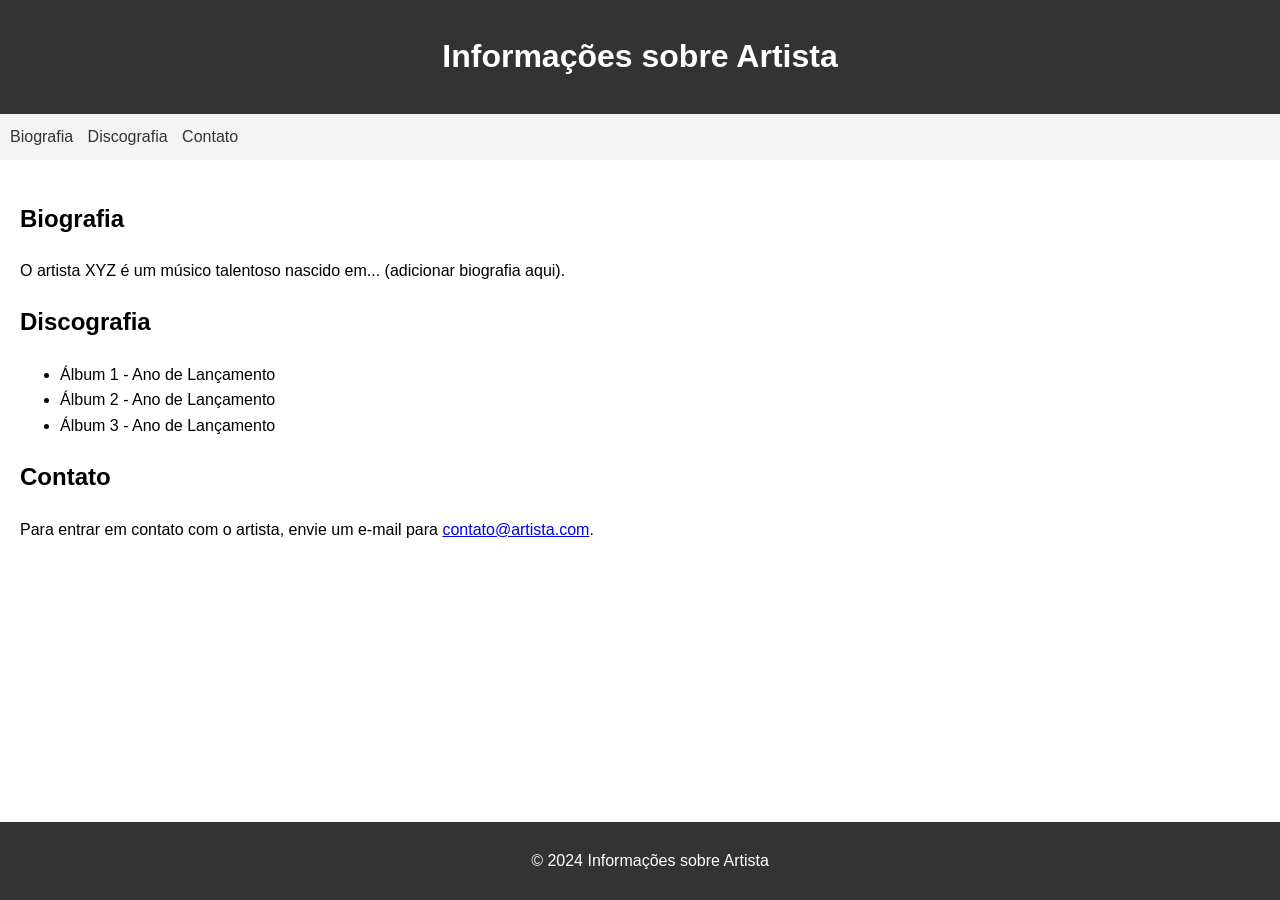
==== index.html @ 96e9bf92 "só um teste" ====
<!DOCTYPE html>
<html lang="pt-br">
<head>
    <meta charset="UTF-8">
    <meta name="viewport" content="width=device-width, initial-scale=1.0">
    <title>Informações sobre Artista</title>
    <style>
        /* Estilos simples para melhorar a apresentação */
        body {
            font-family: Arial, sans-serif;
            line-height: 1.6;
            margin: 0;
            padding: 0;
        }
        header {
            background-color: #333;
            color: #fff;
            padding: 10px;
            text-align: center;
        }
        nav {
            background-color: #f4f4f4;
            padding: 10px;
        }
        nav ul {
            list-style-type: none;
            margin: 0;
            padding: 0;
        }
        nav ul li {
            display: inline;
            margin-right: 10px;
        }
        nav ul li a {
            text-decoration: none;
            color: #333;
        }
        main {
            padding: 20px;
        }
        footer {
            background-color: #333;
            color: #fff;
            text-align: center;
            padding: 10px;
            position: fixed;
            bottom: 0;
            width: 100%;
        }
    </style>
</head>
<body>
    <header>
        <h1>Informações sobre Artista</h1>
    </header>

    <nav>
        <ul>
            <li><a href="#biografia">Biografia</a></li>
            <li><a href="#discografia">Discografia</a></li>
            <li><a href="#contato">Contato</a></li>
        </ul>
    </nav>

    <main>
        <section id="biografia">
            <h2>Biografia</h2>
            <p>O artista XYZ é um músico talentoso nascido em... (adicionar biografia aqui).</p>
        </section>

        <section id="discografia">
            <h2>Discografia</h2>
            <ul>
                <li>Álbum 1 - Ano de Lançamento</li>
                <li>Álbum 2 - Ano de Lançamento</li>
                <li>Álbum 3 - Ano de Lançamento</li>
            </ul>
        </section>

        <section id="contato">
            <h2>Contato</h2>
            <p>Para entrar em contato com o artista, envie um e-mail para <a href="mailto:contato@artista.com">contato@artista.com</a>.</p>
        </section>
    </main>

    <footer>
        <p>&copy; 2024 Informações sobre Artista</p>
    </footer>
</body>
</html>
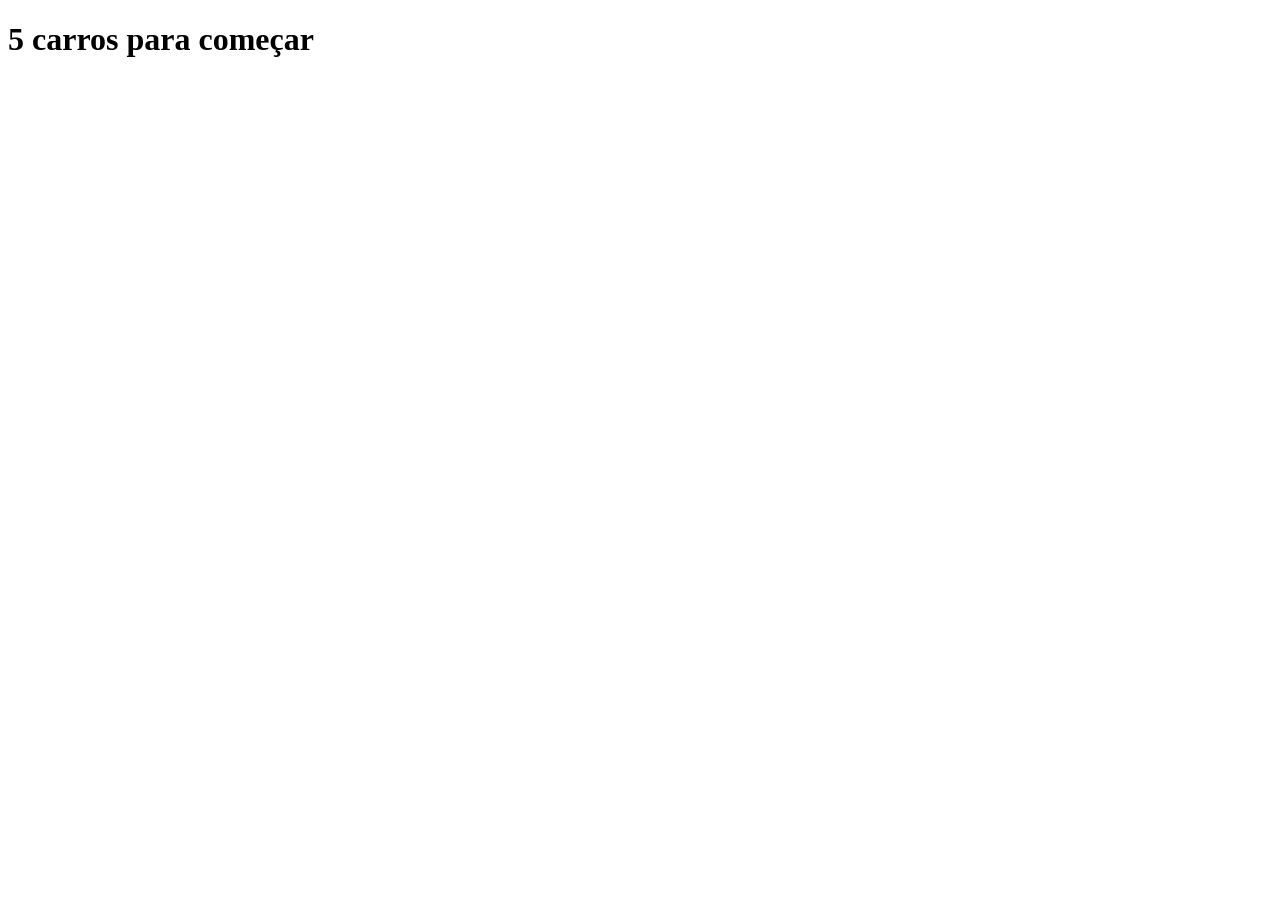
==== commit 223ff323: "começo da página" ====
--- a/index.html
+++ b/index.html
@@ -3,88 +3,11 @@
 <head>
     <meta charset="UTF-8">
     <meta name="viewport" content="width=device-width, initial-scale=1.0">
-    <title>Informações sobre Artista</title>
-    <style>
-        /* Estilos simples para melhorar a apresentação */
-        body {
-            font-family: Arial, sans-serif;
-            line-height: 1.6;
-            margin: 0;
-            padding: 0;
-        }
-        header {
-            background-color: #333;
-            color: #fff;
-            padding: 10px;
-            text-align: center;
-        }
-        nav {
-            background-color: #f4f4f4;
-            padding: 10px;
-        }
-        nav ul {
-            list-style-type: none;
-            margin: 0;
-            padding: 0;
-        }
-        nav ul li {
-            display: inline;
-            margin-right: 10px;
-        }
-        nav ul li a {
-            text-decoration: none;
-            color: #333;
-        }
-        main {
-            padding: 20px;
-        }
-        footer {
-            background-color: #333;
-            color: #fff;
-            text-align: center;
-            padding: 10px;
-            position: fixed;
-            bottom: 0;
-            width: 100%;
-        }
-    </style>
+    <title>Carros para iniciar no drift</title>
 </head>
 <body>
-    <header>
-        <h1>Informações sobre Artista</h1>
-    </header>
-
-    <nav>
-        <ul>
-            <li><a href="#biografia">Biografia</a></li>
-            <li><a href="#discografia">Discografia</a></li>
-            <li><a href="#contato">Contato</a></li>
-        </ul>
-    </nav>
-
-    <main>
-        <section id="biografia">
-            <h2>Biografia</h2>
-            <p>O artista XYZ é um músico talentoso nascido em... (adicionar biografia aqui).</p>
-        </section>
-
-        <section id="discografia">
-            <h2>Discografia</h2>
-            <ul>
-                <li>Álbum 1 - Ano de Lançamento</li>
-                <li>Álbum 2 - Ano de Lançamento</li>
-                <li>Álbum 3 - Ano de Lançamento</li>
-            </ul>
-        </section>
-
-        <section id="contato">
-            <h2>Contato</h2>
-            <p>Para entrar em contato com o artista, envie um e-mail para <a href="mailto:contato@artista.com">contato@artista.com</a>.</p>
-        </section>
-    </main>
-
-    <footer>
-        <p>&copy; 2024 Informações sobre Artista</p>
-    </footer>
+  <header>
+    <h1>5 carros para começar</h1>
+  </header>
 </body>
 </html>
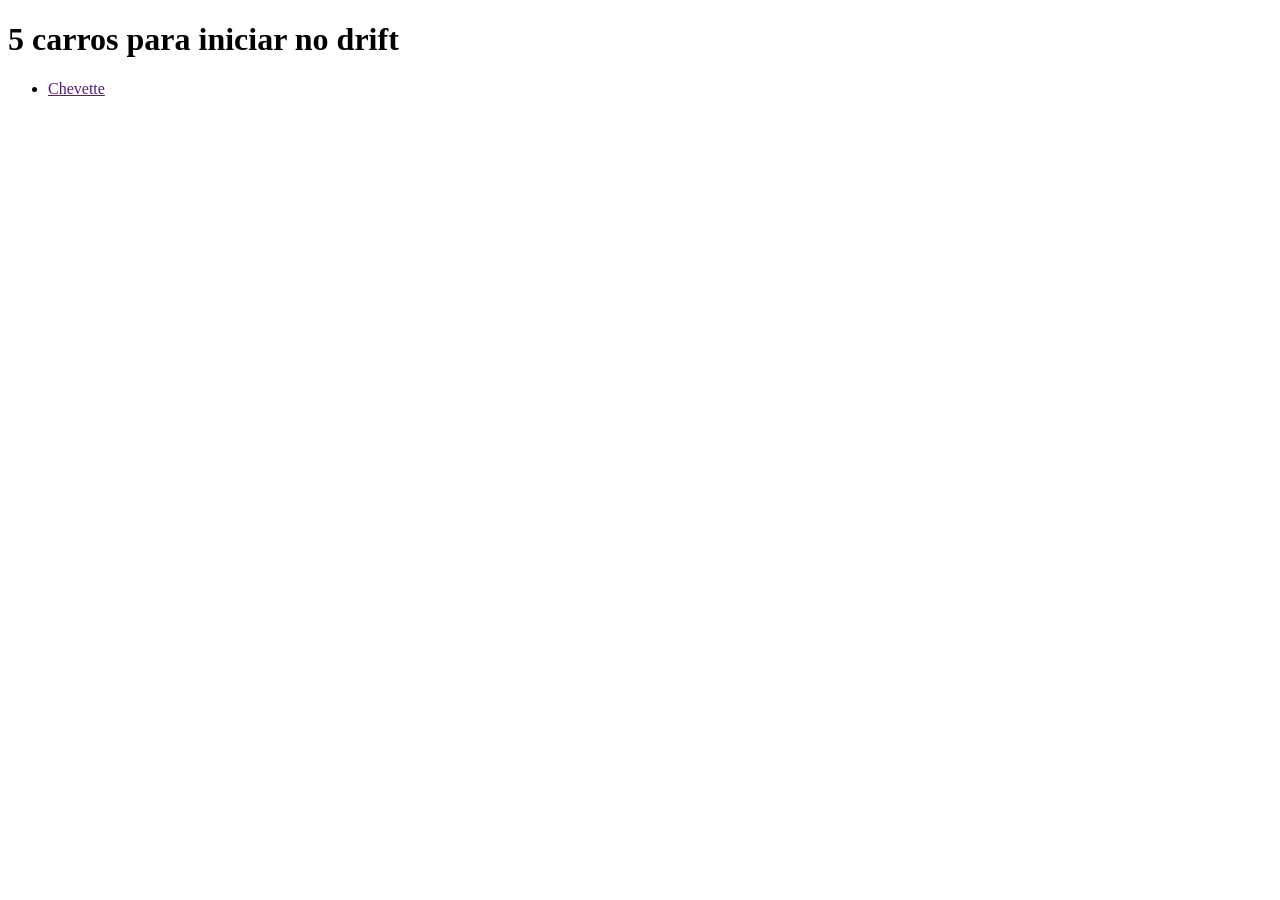
==== commit 5aa1595f: "criação de lista" ====
--- a/index.html
+++ b/index.html
@@ -3,11 +3,17 @@
 <head>
     <meta charset="UTF-8">
     <meta name="viewport" content="width=device-width, initial-scale=1.0">
-    <title>Carros para iniciar no drift</title>
+    <title>5 carros para iniciar no drift</title>
 </head>
 <body>
   <header>
-    <h1>5 carros para começar</h1>
+    <h1>5 carros para iniciar no drift</h1>
   </header>
+
+  <nav>
+    <ul>
+        <li><a href="">Chevette</a></li>
+    </ul>
+  </nav>
 </body>
 </html>
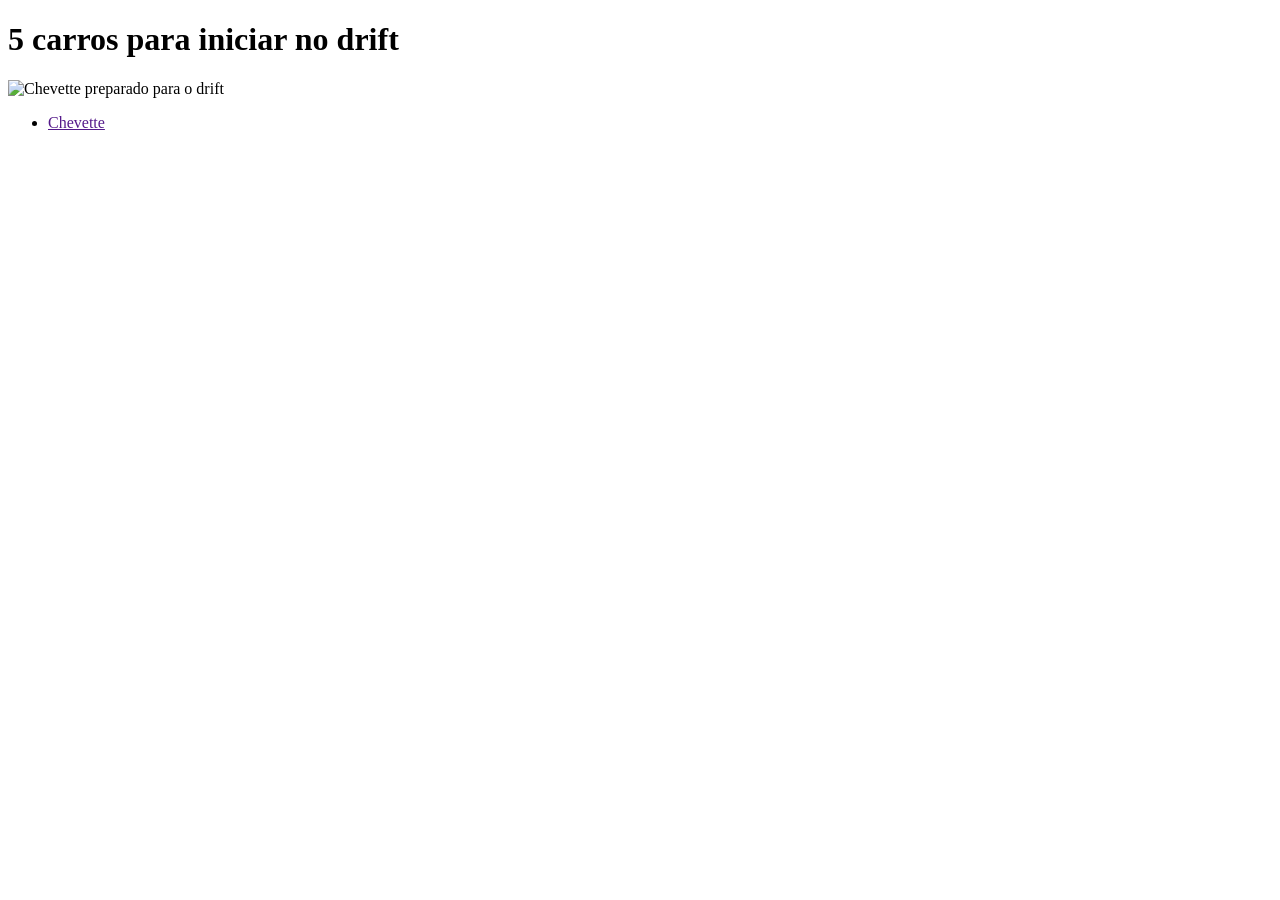
==== commit 06b63f7b: "inseri imagem" ====
--- a/index.html
+++ b/index.html
@@ -10,6 +10,7 @@
     <h1>5 carros para iniciar no drift</h1>
   </header>
 
+  <img src="../trabalho mlw/img/Chevette.jpeg" alt="Chevette preparado para o drift">
   <nav>
     <ul>
         <li><a href="">Chevette</a></li>
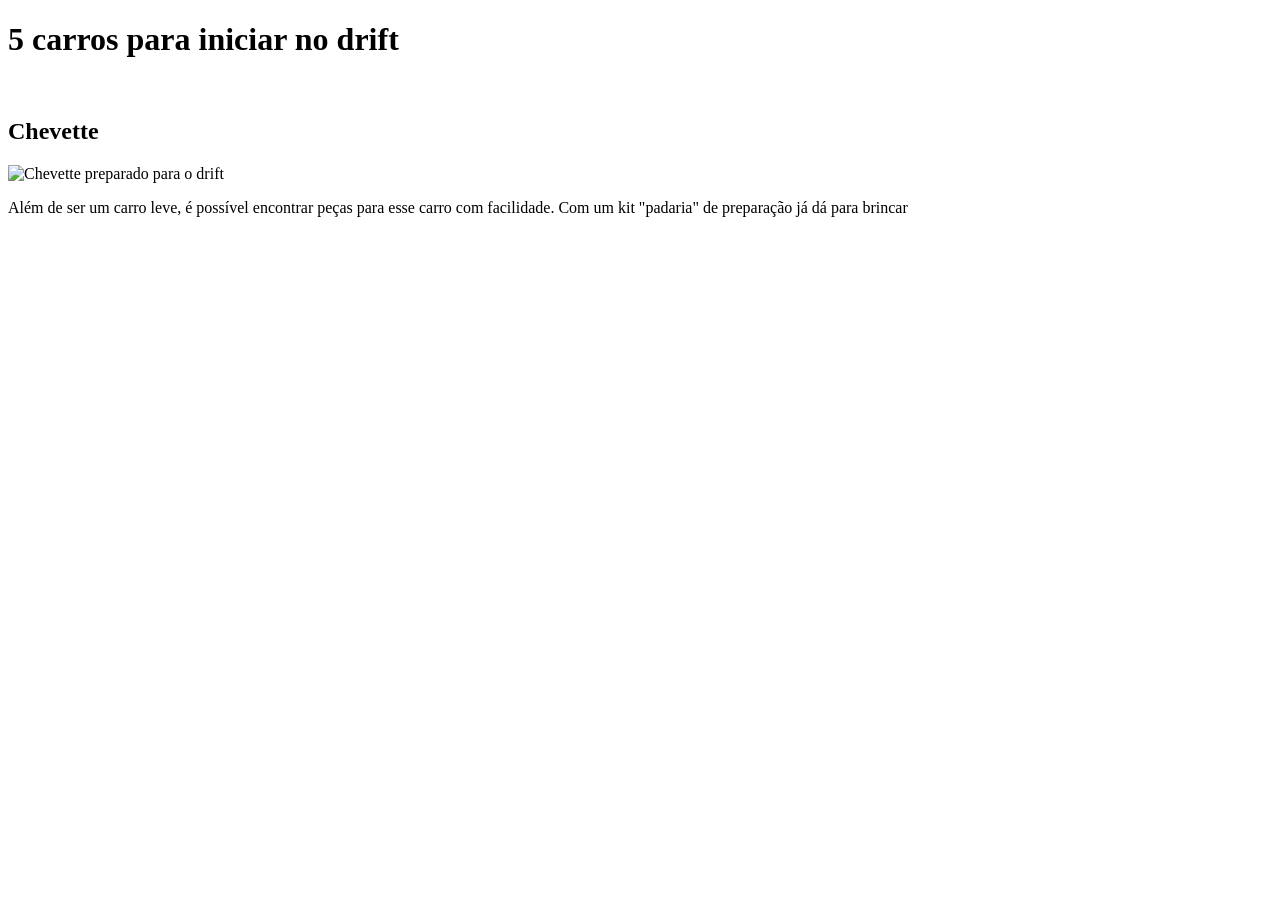
==== commit 4fb1b01d: "." ====
--- a/index.html
+++ b/index.html
@@ -9,12 +9,9 @@
   <header>
     <h1>5 carros para iniciar no drift</h1>
   </header>
-
+<br/>
+<h2>Chevette</h2>
   <img src="../trabalho mlw/img/Chevette.jpeg" alt="Chevette preparado para o drift">
-  <nav>
-    <ul>
-        <li><a href="">Chevette</a></li>
-    </ul>
-  </nav>
+  <p>Além de ser um carro leve, é possível encontrar peças para esse carro com facilidade. Com um kit "padaria" de preparação já dá para brincar </p>
 </body>
 </html>
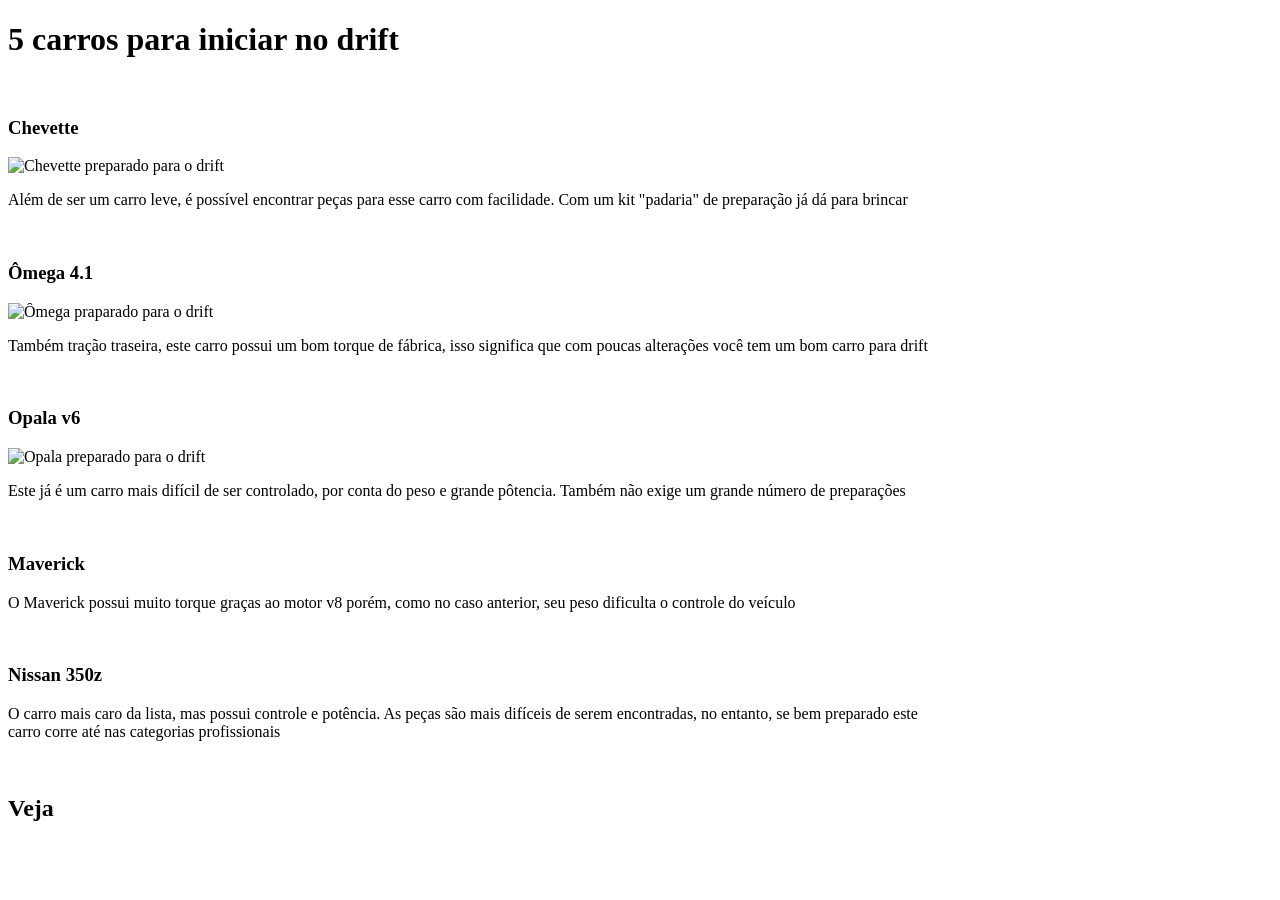
==== commit 275cf465: "." ====
--- a/index.html
+++ b/index.html
@@ -10,8 +10,28 @@
     <h1>5 carros para iniciar no drift</h1>
   </header>
 <br/>
-<h2>Chevette</h2>
+<h3>Chevette</h3>
   <img src="../trabalho mlw/img/Chevette.jpeg" alt="Chevette preparado para o drift">
   <p>Além de ser um carro leve, é possível encontrar peças para esse carro com facilidade. Com um kit "padaria" de preparação já dá para brincar </p>
+  <br>
+  <h3>Ômega 4.1</h3>
+  <img src="../trabalho mlw/img/omega.jpeg" alt="Ômega praparado para o drift">
+  <p>Também tração traseira, este carro possui um bom torque de fábrica, isso significa que com poucas alterações você tem um bom carro para drift </p>
+  <br>
+  <h3>Opala v6</h3>
+  <img src="../trabalho mlw/img/opala.jpeg" alt="Opala preparado para o drift">
+  <p>Este já é um carro mais difícil de ser controlado, por conta do peso e grande pôtencia. Também não exige um grande número de preparações </p>
+  <br>
+  <h3>Maverick</h3>
+  <p>O Maverick possui muito torque graças ao motor v8 porém, como no caso anterior, seu peso dificulta o controle do veículo </p>
+  <br>
+<h3>Nissan 350z</h3>
+<p>O carro mais caro da lista, mas possui controle e potência. As peças são mais difíceis de serem encontradas, no entanto, se bem preparado este <br>
+carro corre até nas categorias profissionais</p>
+<br>
+<h2>Veja 
+</h2>
+
+  
 </body>
 </html>
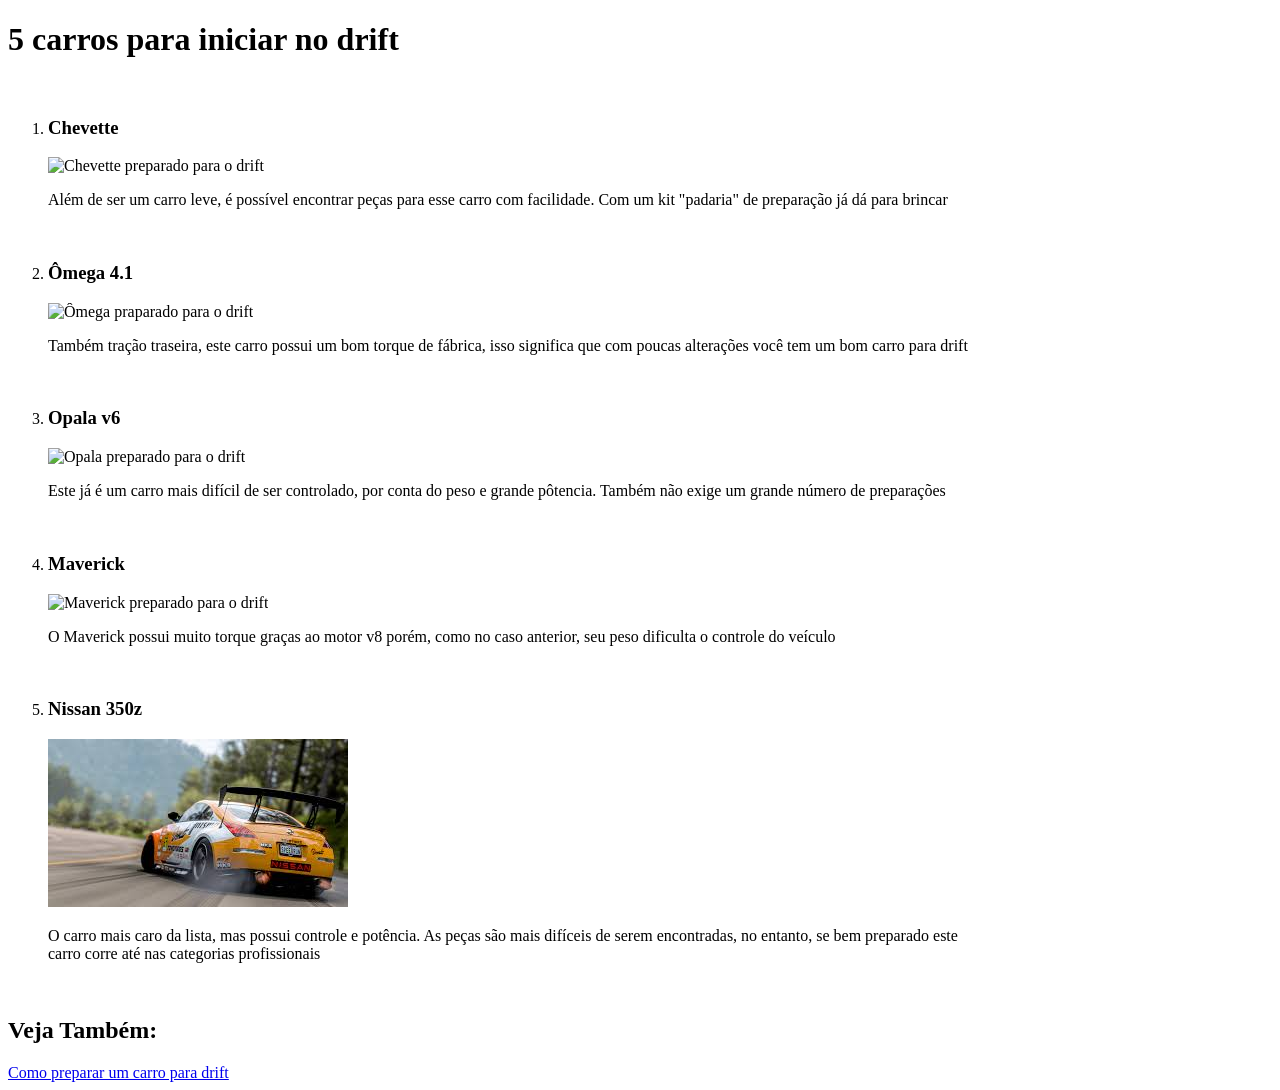
==== commit ead56131: "." ====
--- a/index.html
+++ b/index.html
@@ -10,28 +10,30 @@
     <h1>5 carros para iniciar no drift</h1>
   </header>
 <br/>
-<h3>Chevette</h3>
+<ol>
+<li><h3>Chevette</h3>
   <img src="../trabalho mlw/img/Chevette.jpeg" alt="Chevette preparado para o drift">
-  <p>Além de ser um carro leve, é possível encontrar peças para esse carro com facilidade. Com um kit "padaria" de preparação já dá para brincar </p>
+  <p>Além de ser um carro leve, é possível encontrar peças para esse carro com facilidade. Com um kit "padaria" de preparação já dá para brincar </p></li>
   <br>
-  <h3>Ômega 4.1</h3>
+  <li><h3>Ômega 4.1</h3>
   <img src="../trabalho mlw/img/omega.jpeg" alt="Ômega praparado para o drift">
-  <p>Também tração traseira, este carro possui um bom torque de fábrica, isso significa que com poucas alterações você tem um bom carro para drift </p>
+  <p>Também tração traseira, este carro possui um bom torque de fábrica, isso significa que com poucas alterações você tem um bom carro para drift </p></li>
   <br>
-  <h3>Opala v6</h3>
+  <li><h3>Opala v6</h3>
   <img src="../trabalho mlw/img/opala.jpeg" alt="Opala preparado para o drift">
-  <p>Este já é um carro mais difícil de ser controlado, por conta do peso e grande pôtencia. Também não exige um grande número de preparações </p>
+  <p>Este já é um carro mais difícil de ser controlado, por conta do peso e grande pôtencia. Também não exige um grande número de preparações </p></li>
   <br>
-  <h3>Maverick</h3>
-  <p>O Maverick possui muito torque graças ao motor v8 porém, como no caso anterior, seu peso dificulta o controle do veículo </p>
+  <li><h3>Maverick</h3>
+  <img src="../trabalho mlw/img/maverick.jpeg" alt="Maverick preparado para o drift">
+  <p>O Maverick possui muito torque graças ao motor v8 porém, como no caso anterior, seu peso dificulta o controle do veículo </p></li>
   <br>
-<h3>Nissan 350z</h3>
+<li><h3>Nissan 350z</h3>
+<img src="img/350z.jpeg" alt="350z preparado para o drift">
 <p>O carro mais caro da lista, mas possui controle e potência. As peças são mais difíceis de serem encontradas, no entanto, se bem preparado este <br>
-carro corre até nas categorias profissionais</p>
+carro corre até nas categorias profissionais</p></li></ol>
 <br>
-<h2>Veja 
-</h2>
-
+<h2>Veja Também:</h2>
+<a href="../trabalho mlw/paginas/comoprepararumcarroparaodrift.html">Como preparar um carro para drift</a>
   
 </body>
 </html>
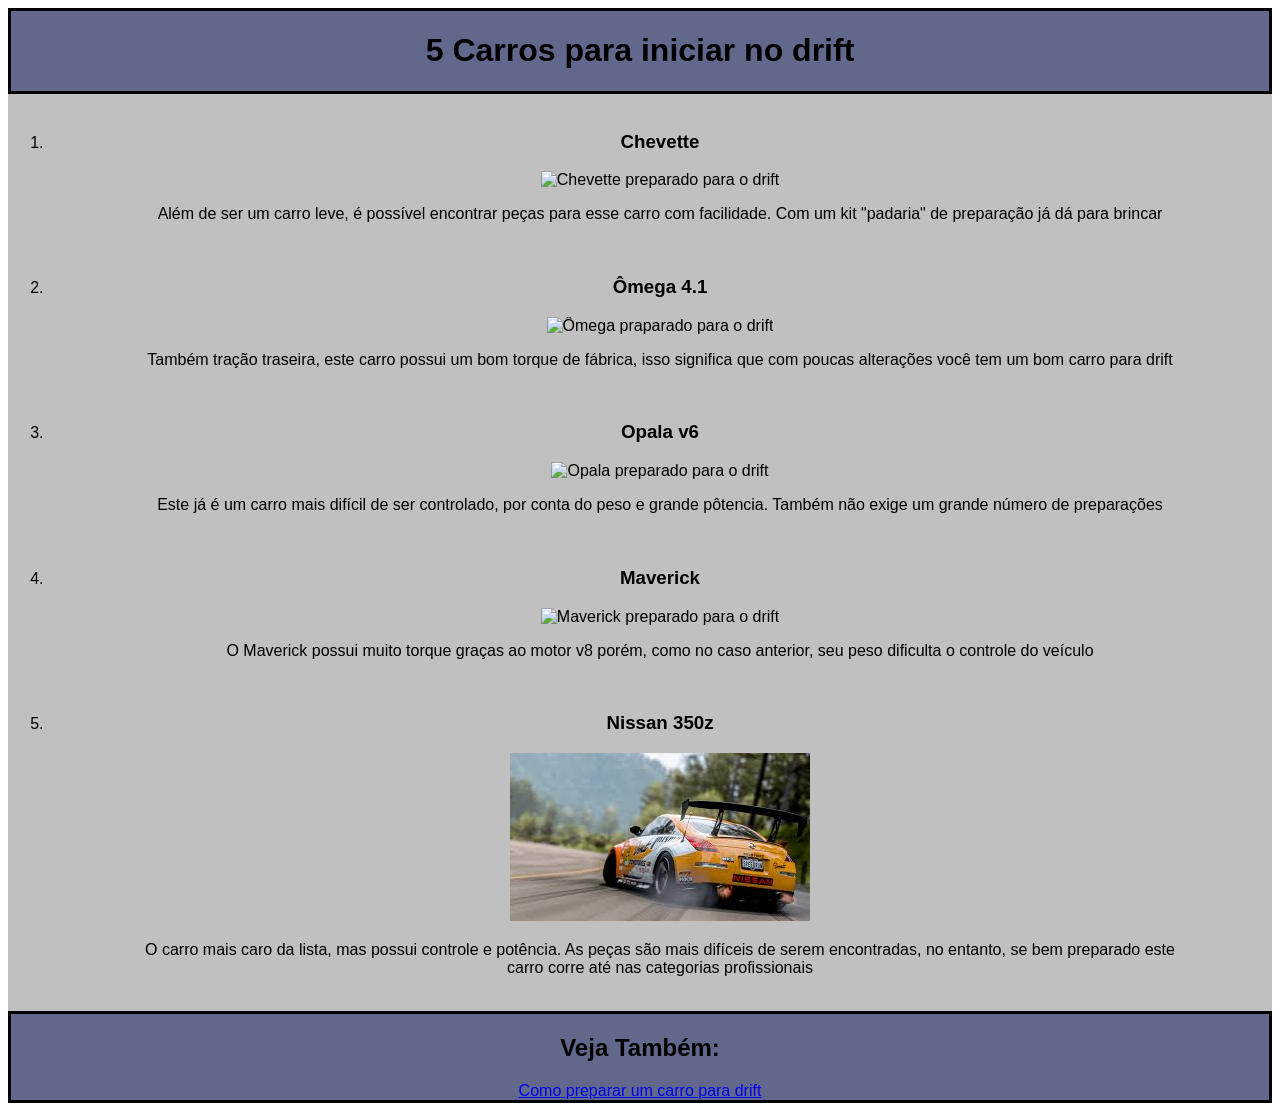
==== commit 4ca17767: "." ====
--- a/index.html
+++ b/index.html
@@ -4,11 +4,13 @@
     <meta charset="UTF-8">
     <meta name="viewport" content="width=device-width, initial-scale=1.0">
     <title>5 carros para iniciar no drift</title>
+    <link rel="stylesheet" href="css/estilo.css">
 </head>
 <body>
-  <header>
-    <h1>5 carros para iniciar no drift</h1>
+  <header class="topo">
+    <h1>5 Carros para iniciar no drift</h1>
   </header>
+  <main class="conteudo">
 <br/>
 <ol>
 <li><h3>Chevette</h3>
@@ -32,8 +34,11 @@
 <p>O carro mais caro da lista, mas possui controle e potência. As peças são mais difíceis de serem encontradas, no entanto, se bem preparado este <br>
 carro corre até nas categorias profissionais</p></li></ol>
 <br>
+</main>
+<footer class="rodape">
 <h2>Veja Também:</h2>
 <a href="../trabalho mlw/paginas/comoprepararumcarroparaodrift.html">Como preparar um carro para drift</a>
-  
+</footer>
+
 </body>
 </html>
--- a/css/estilo.css
+++ b/css/estilo.css
@@ -0,0 +1,22 @@
+.topo {
+    background-color: rgb(98, 104, 139);
+    font-family: 'Gill Sans', 'Gill Sans MT', Calibri, 'Trebuchet MS', sans-serif;
+    font: bolder;
+    border-style: solid;
+    border-color: black;
+    text-align: center;
+}
+.conteudo {
+    background-color: silver;
+    font-family: 'Gill Sans', 'Gill Sans MT', Calibri, 'Trebuchet MS', sans-serif;
+    text-align: center;
+    
+}
+.rodape {
+    background-color: rgb(98, 104, 139);
+    font-family: 'Gill Sans', 'Gill Sans MT', Calibri, 'Trebuchet MS', sans-serif;
+    font: bolder;
+    border-style: solid;
+    border-color: black;
+    text-align: center;
+}
